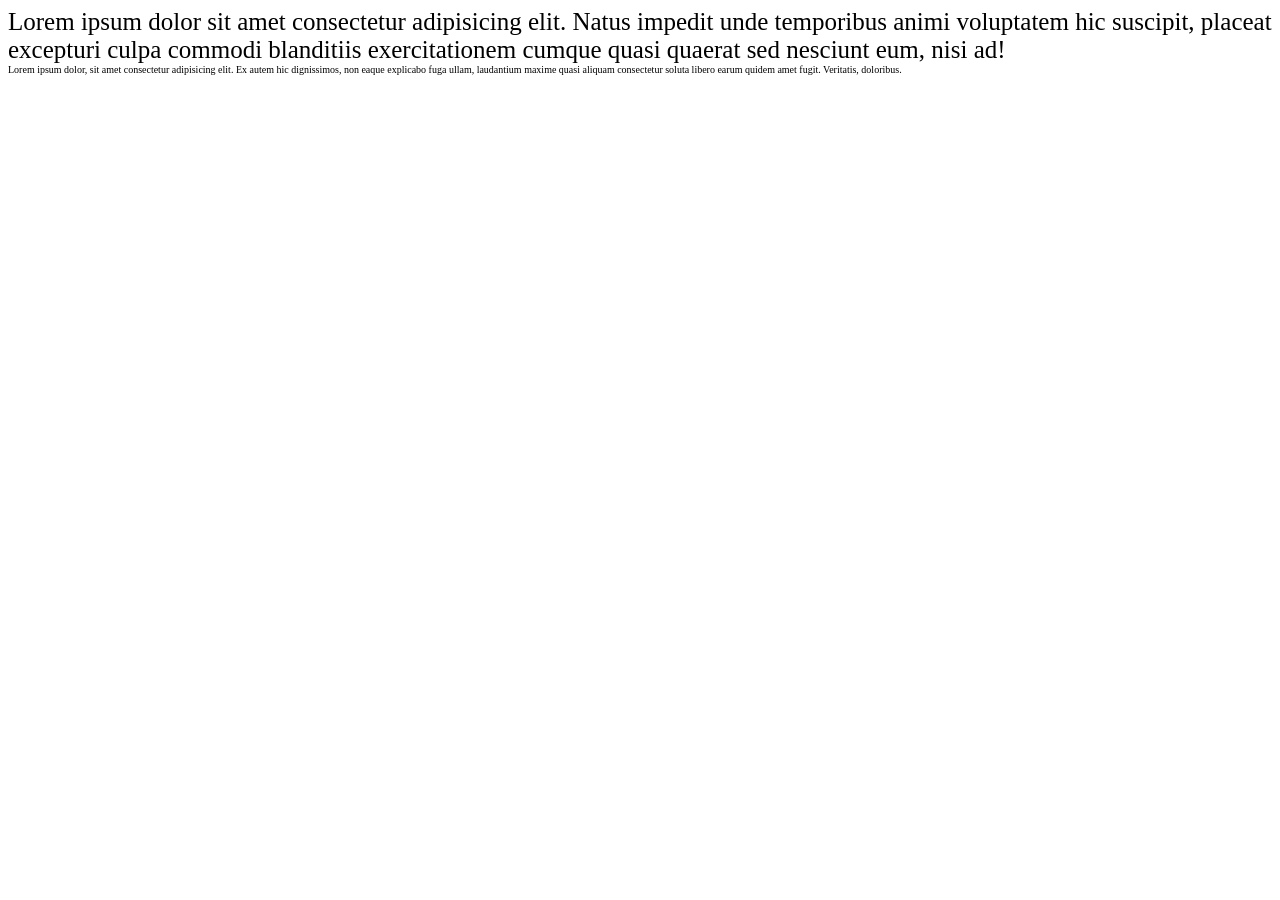
==== vanilla-css/basics/starter/practice-set-AC2/index-ques-three.html @ 9e130b16 "practice set - 2 Co-authored-by: Copilot <copilot@github.com>" ====
<!DOCTYPE html>
<html lang="en">
<head>
  <meta charset="UTF-8">
  <meta name="viewport" content="width=device-width, initial-scale=1.0">
  <title>Ques three</title>
  <link rel="stylesheet" href="styles-ques-three.css">
</head>
<body>
  <div id="outer">
    Lorem ipsum dolor sit amet consectetur adipisicing elit. Natus impedit unde temporibus animi voluptatem hic suscipit, placeat excepturi culpa commodi blanditiis exercitationem cumque quasi quaerat sed nesciunt eum, nisi ad!
    <div id="inner">
      Lorem ipsum dolor, sit amet consectetur adipisicing elit. Ex autem hic dignissimos, non eaque explicabo fuga ullam, laudantium maxime quasi aliquam consectetur soluta libero earum quidem amet fugit. Veritatis, doloribus.
    </div>
  </div>
</body>
</html>
---- vanilla-css/basics/starter/practice-set-AC2/styles-ques-three.css ----
#outer {
  font-size: 25px;
}

#inner {
  font-size: 10px;
}
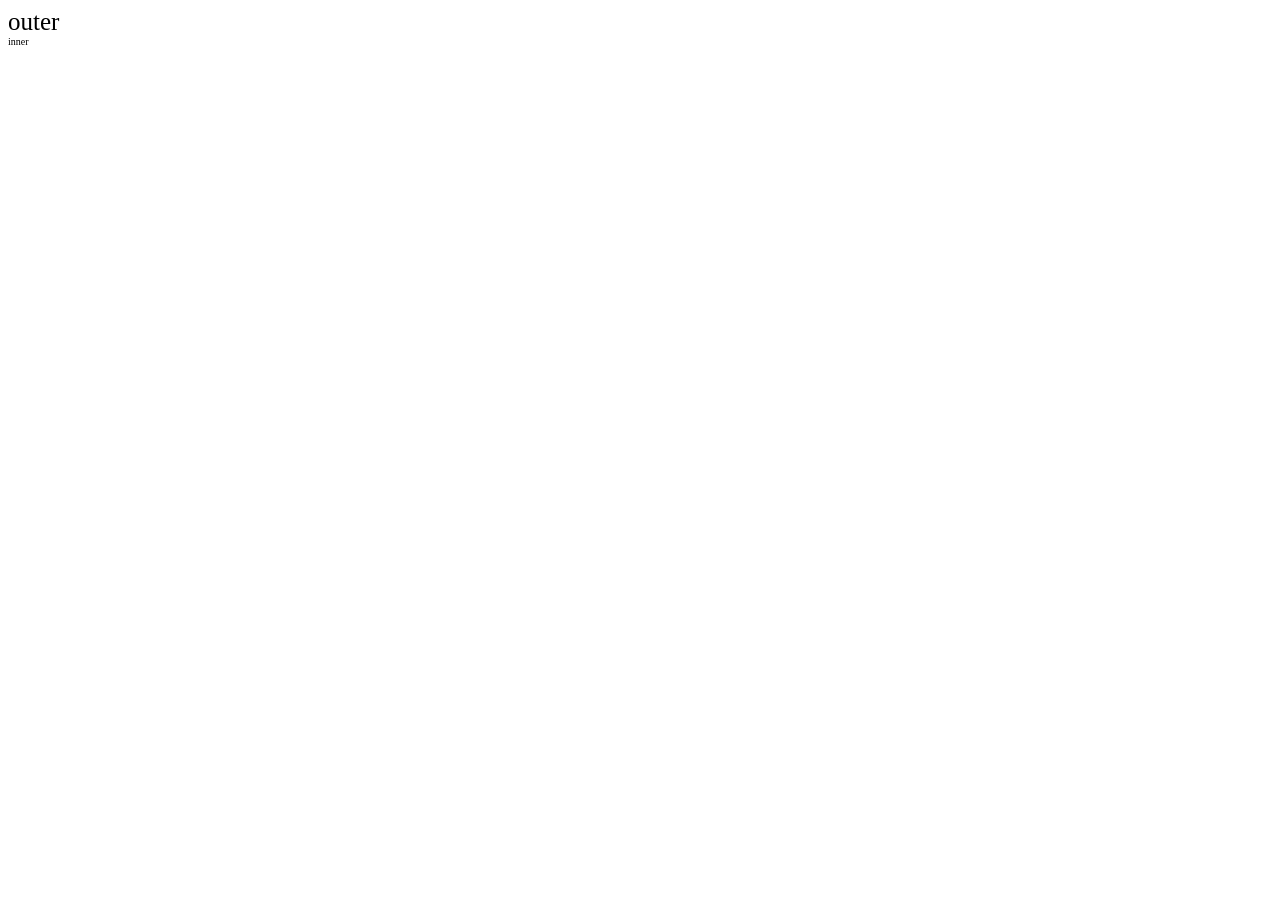
==== commit 71dd7d6f: "project set 2-fixes" ====
--- a/vanilla-css/basics/starter/practice-set-AC2/index-ques-three.html
+++ b/vanilla-css/basics/starter/practice-set-AC2/index-ques-three.html
@@ -8,9 +8,9 @@
 </head>
 <body>
   <div id="outer">
-    Lorem ipsum dolor sit amet consectetur adipisicing elit. Natus impedit unde temporibus animi voluptatem hic suscipit, placeat excepturi culpa commodi blanditiis exercitationem cumque quasi quaerat sed nesciunt eum, nisi ad!
+    outer
     <div id="inner">
-      Lorem ipsum dolor, sit amet consectetur adipisicing elit. Ex autem hic dignissimos, non eaque explicabo fuga ullam, laudantium maxime quasi aliquam consectetur soluta libero earum quidem amet fugit. Veritatis, doloribus.
+      inner
     </div>
   </div>
 </body>
